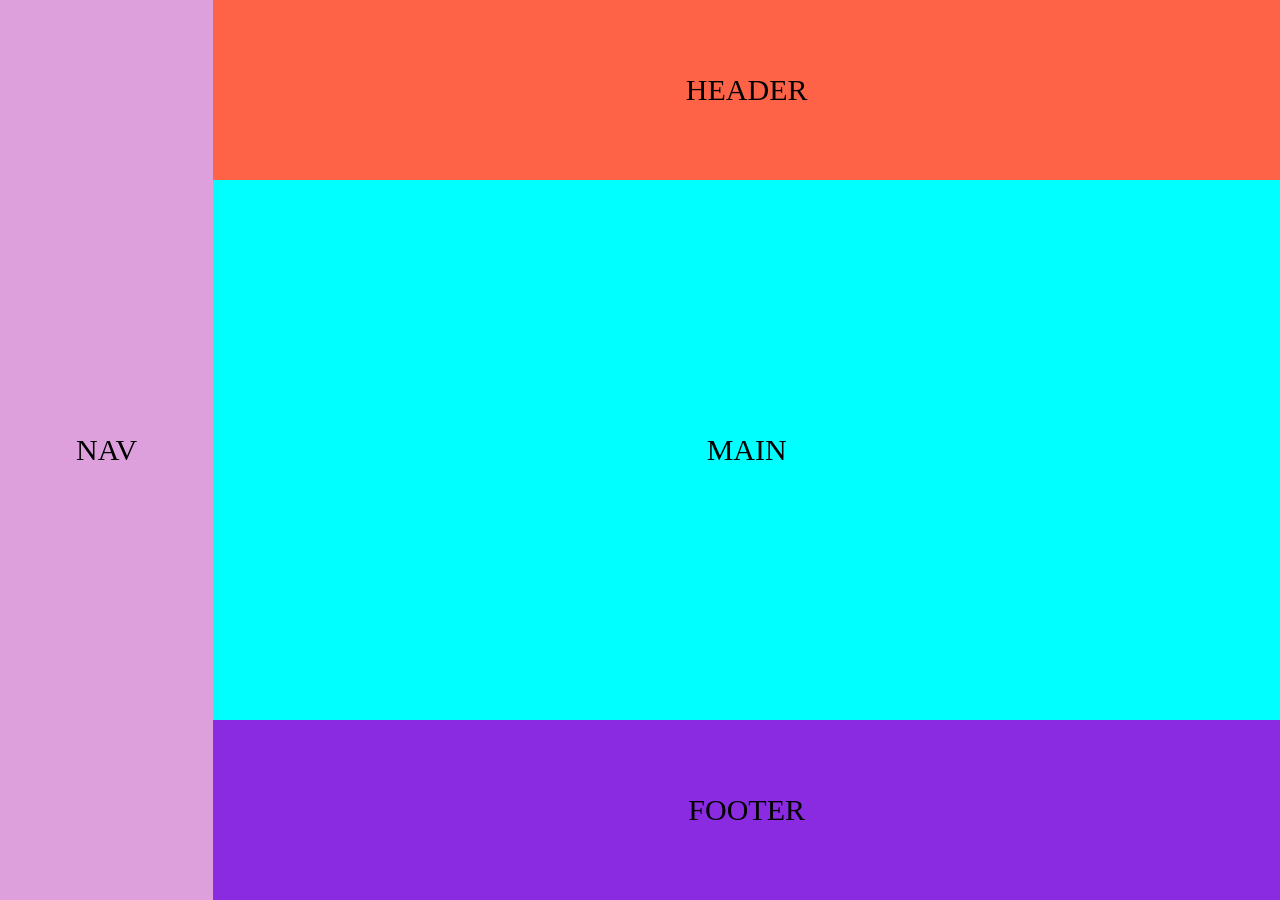
==== layout3.html @ d916502b "pagina e estilizacao dos layouts" ====
<!DOCTYPE html>
<html lang="pt-br">
<head>
    <meta charset="UTF-8">
    <meta name="viewport" content="width=device-width, initial-scale=1.0">
    <link rel="stylesheet" href="layout3.css">
    <title>layout3</title>
</head>
<body>
    <nav class="nav"> <div class="conteiner">NAV</div></nav>
    <div class="caixa2">
        <header class="header">
            <div class="header">HEADER</div>
        </header>
        <main class="main"> 
           <div class="main">MAIN</div>
        </main>
        <footer class="footer">
            <div class="footer">FOOTER</div>
        </footer>
    </div>                                                                                                                                                                                                                                                                                                                                                                                                                                                                                                                                                                                                                                                                                                                                                                                                                                                                               
</body>
</html>

<a href="./layout4.html"></a>
---- layout3.css ----
*{
    margin: 0;
    padding: 0;
    box-sizing: border-box;
}

body{
    height: 100vh;
    width: 100vw;
    display: flex;
}


.nav{
    background-color: plum;
    display: flex;
    height: 100%;
    width: 20%;
    justify-content: center;
    align-items: center;
    font-size: 30px;
}

.caixa2{
    flex-direction: column;
    display: flex;
    height: 100vh;
    width: 100vw;
    justify-content: center

}

.header{
    background-color: tomato;
    display: flex;
    height: 20%;
    width: 100%;
    flex-direction: column;
    align-items: center;
    justify-content: center;
    font-size: 30px;
}

.main{
    background-color: aqua;
    width: 100%;
    flex-grow: 1;
    justify-content: center;
    align-items: center;
    font-size: 30px;
    display: flex;
}

.footer{
    background-color: blueviolet;
    display: flex;
    height: 20%;
    width: 100%;
    justify-content: center;
    align-items: center;
    font-size: 30px;
}
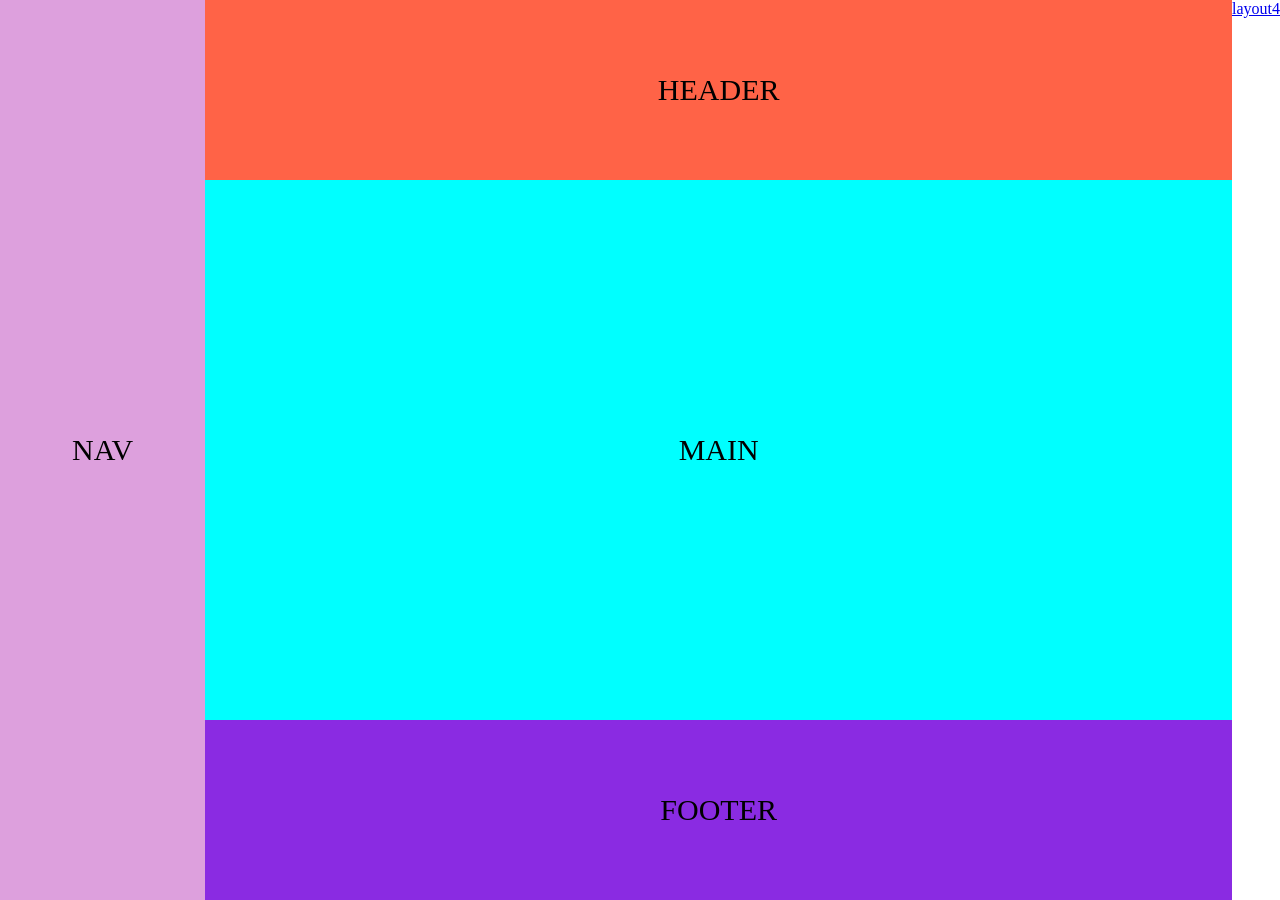
==== commit c71d3c86: "pagina do layout" ====
--- a/layout3.html
+++ b/layout3.html
@@ -22,4 +22,4 @@
 </body>
 </html>
 
-<a href="./layout4.html"></a>
+<a href="./layout4.html">layout4</a>
